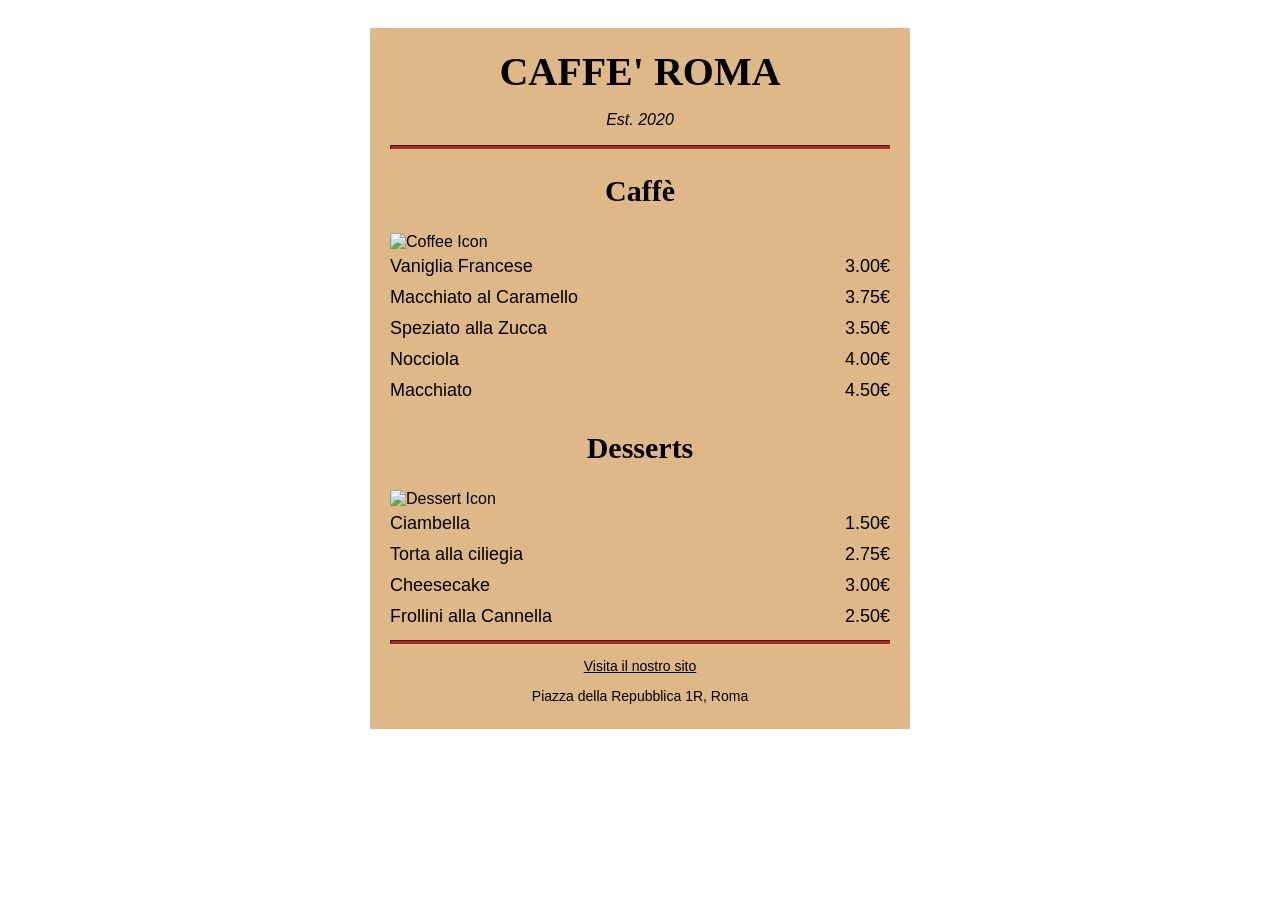
==== Projects/project01/index.html @ 7c8b6074 "Sorted folders Better looking folder, every projects and test i worked on filtered." ====
<!DOCTYPE html>
<html lang="it">
<head>
  <title>Cafe Menu</title>
  <link href="style.css" rel="stylesheet">
<meta charset="utf-8">
<meta name="viewport" content="width=device-width, initial-scale=1.0" />
</head>
<body>
  <div class="menu">
  <main>
    <h1>CAFFE' ROMA</h1>
    <p class="established">Est. 2020</p>
    <hr>

    <section>
      <h2>Caffè</h2>
      <img src="https://cdn.freecodecamp.org/curriculum/css-cafe/coffee.jpg" alt="Coffee Icon">
      <article class="item">
      <p class="flavor">Vaniglia Francese</p><p class="price">3.00€</p>
      </article>
      <article class="item">
      <p class="flavor">Macchiato al Caramello</p><p class="price">3.75€</p>
      </article>
      <article class="item">
      <p class="flavor">Speziato alla Zucca</p><p class="price">3.50€</p>
      </article>
      <article class="item">
      <p class="flavor">Nocciola</p><p class="price">4.00€</p>
      </article>
      <article class="item">
      <p class="flavor">Macchiato</p><p class="price">4.50€</p>
      </article>
    </section>

    <section>
      <h2>Desserts</h2>
      <img src="https://cdn.freecodecamp.org/curriculum/css-cafe/pie.jpg" alt="Dessert Icon">
      <article class="item">
      <p class="dessert">Ciambella</p><p class="price">1.50€</p>
      </article>
      <article class="item">
      <p class="dessert">Torta alla ciliegia</p><p class="price">2.75€</p>
      </article>
      <article class="item">
      <p class="dessert">Cheesecake</p><p class="price">3.00€</p>
      </article>
      <article class="item">
      <p class="dessert">Frollini alla Cannella</p><p class="price">2.50€</p>
      </article>
    </section>
    <hr>
    </main>
    <!-- FOOTER -->
    <footer>
      <p><a href="https://www.turismoroma.it/it/luoghi/piazza-della-repubblica" alt="_blank">Visita il nostro sito</a></p>
      <p class="address">Piazza della Repubblica 1R, Roma</p>
    </footer>
</html>
---- Projects/project01/style.css ----
/* MAIN SECTION */

body {
  background-image: url(https://cdn.freecodecamp.org/curriculum/css-cafe/beans.jpg);
  font-family: sans-serif;
  padding: 20px;
}

img {
  display: block;
  margin-left: auto;
  margin-right: auto;
}
h1 {
  font-size: 40px;
  margin-top: 0;
  margin-bottom: 15px;
}

h2 {
  font-size: 30px;
}

.established {
  font-style: italic;
}

h1, h2, p {
  text-align: center;
}

h1, h2 {
  font-family: Impact, serif;
}

.item p {
  display: inline-block;
  margin-top: 5px;
  margin-bottom: 5px;
  font-size: 18px;
}

.flavor, .dessert{
  text-align: left;
  width: 75%;
}

.price {
  text-align: right;
  width: 25%;
}
.menu {
  background-color: burlywood;
  width: 80%;
  margin-left: auto;
  margin-right: auto;
  padding: 20px;
  max-width: 500px;
}

hr {
  height: 2px;
  background-color: brown;
  border-color: brown;
}

/* FOOTER SECTION */

footer {
  font-size: 14px;
}

.address {
  margin-bottom: 5px;
}

a {
  color: black;
}

a:visited {
  color: black;
}

a:hover {
  color: brown;
}

a:active {
  color: brown;
}
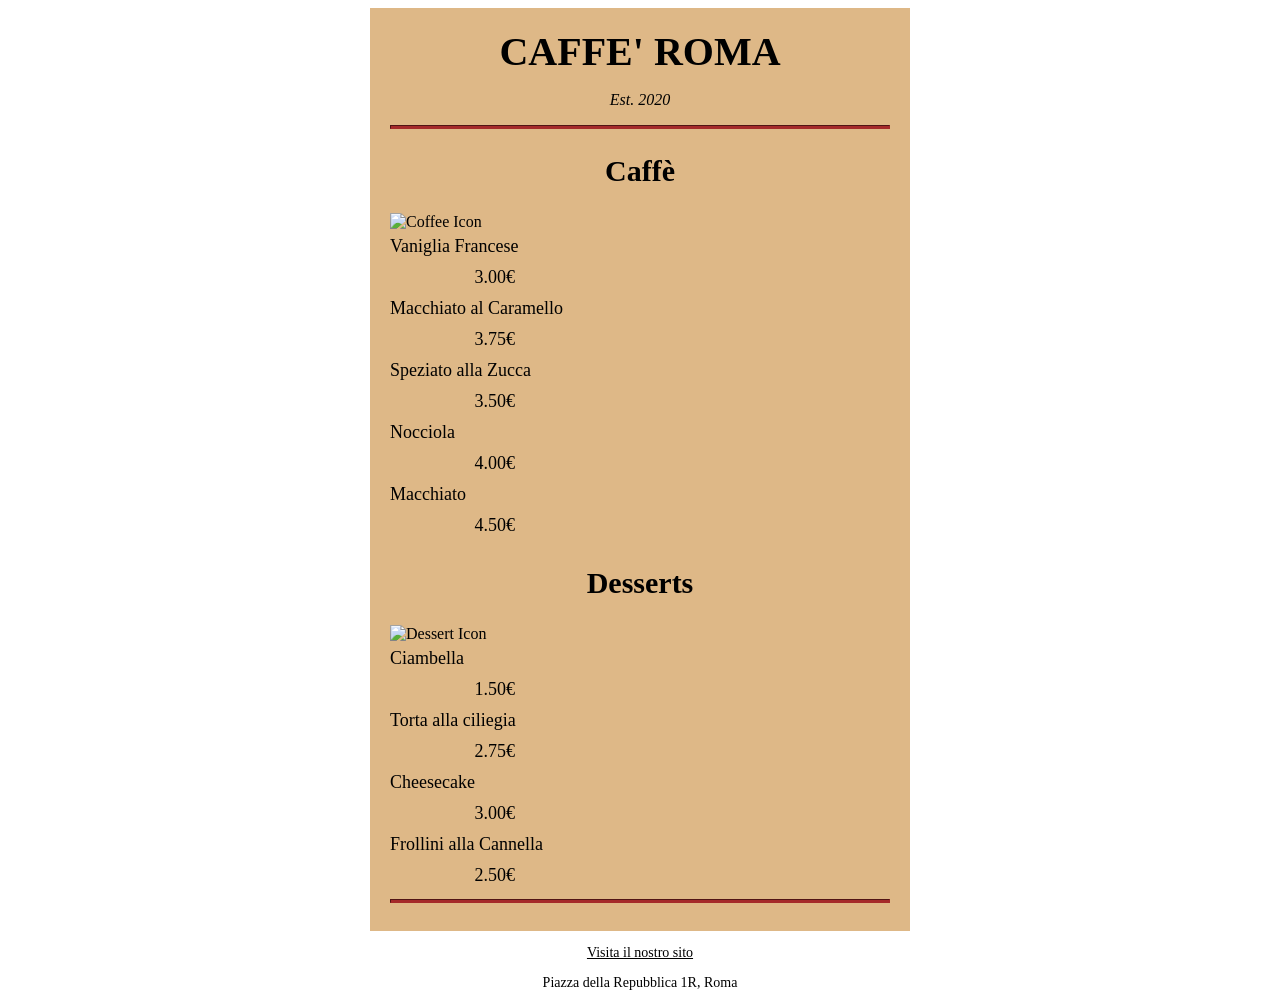
==== commit 71096542: "Project01 restored Deleted by accident." ====
--- a/Projects/project01/index.html
+++ b/Projects/project01/index.html
@@ -1,59 +1,73 @@
 <!DOCTYPE html>
 <html lang="it">
+
 <head>
-  <title>Cafe Menu</title>
-  <link href="style.css" rel="stylesheet">
-<meta charset="utf-8">
-<meta name="viewport" content="width=device-width, initial-scale=1.0" />
+    <title>Cafe Menu</title>
+    <link href="styles.css" rel="stylesheet">
+    <meta charset="utf-8">
+    <meta name="viewport" content="width=device-width, initial-scale=1.0" />
 </head>
+
 <body>
-  <div class="menu">
-  <main>
-    <h1>CAFFE' ROMA</h1>
-    <p class="established">Est. 2020</p>
-    <hr>
+    <div class="menu">
+        <main>
+            <h1>CAFFE' ROMA</h1>
+            <p class="established">Est. 2020</p>
+            <hr>
 
-    <section>
-      <h2>Caffè</h2>
-      <img src="https://cdn.freecodecamp.org/curriculum/css-cafe/coffee.jpg" alt="Coffee Icon">
-      <article class="item">
-      <p class="flavor">Vaniglia Francese</p><p class="price">3.00€</p>
-      </article>
-      <article class="item">
-      <p class="flavor">Macchiato al Caramello</p><p class="price">3.75€</p>
-      </article>
-      <article class="item">
-      <p class="flavor">Speziato alla Zucca</p><p class="price">3.50€</p>
-      </article>
-      <article class="item">
-      <p class="flavor">Nocciola</p><p class="price">4.00€</p>
-      </article>
-      <article class="item">
-      <p class="flavor">Macchiato</p><p class="price">4.50€</p>
-      </article>
-    </section>
+            <section>
+                <h2>Caffè</h2>
+                <img src="https://cdn.freecodecamp.org/curriculum/css-cafe/coffee.jpg" alt="Coffee Icon">
+                <article class="item">
+                    <p class="flavor">Vaniglia Francese</p>
+                    <p class="price">3.00€</p>
+                </article>
+                <article class="item">
+                    <p class="flavor">Macchiato al Caramello</p>
+                    <p class="price">3.75€</p>
+                </article>
+                <article class="item">
+                    <p class="flavor">Speziato alla Zucca</p>
+                    <p class="price">3.50€</p>
+                </article>
+                <article class="item">
+                    <p class="flavor">Nocciola</p>
+                    <p class="price">4.00€</p>
+                </article>
+                <article class="item">
+                    <p class="flavor">Macchiato</p>
+                    <p class="price">4.50€</p>
+                </article>
+            </section>
 
-    <section>
-      <h2>Desserts</h2>
-      <img src="https://cdn.freecodecamp.org/curriculum/css-cafe/pie.jpg" alt="Dessert Icon">
-      <article class="item">
-      <p class="dessert">Ciambella</p><p class="price">1.50€</p>
-      </article>
-      <article class="item">
-      <p class="dessert">Torta alla ciliegia</p><p class="price">2.75€</p>
-      </article>
-      <article class="item">
-      <p class="dessert">Cheesecake</p><p class="price">3.00€</p>
-      </article>
-      <article class="item">
-      <p class="dessert">Frollini alla Cannella</p><p class="price">2.50€</p>
-      </article>
-    </section>
-    <hr>
-    </main>
+            <section>
+                <h2>Desserts</h2>
+                <img src="https://cdn.freecodecamp.org/curriculum/css-cafe/pie.jpg" alt="Dessert Icon">
+                <article class="item">
+                    <p class="dessert">Ciambella</p>
+                    <p class="price">1.50€</p>
+                </article>
+                <article class="item">
+                    <p class="dessert">Torta alla ciliegia</p>
+                    <p class="price">2.75€</p>
+                </article>
+                <article class="item">
+                    <p class="dessert">Cheesecake</p>
+                    <p class="price">3.00€</p>
+                </article>
+                <article class="item">
+                    <p class="dessert">Frollini alla Cannella</p>
+                    <p class="price">2.50€</p>
+                </article>
+            </section>
+            <hr>
+        </main>
+    </div>
     <!-- FOOTER -->
     <footer>
-      <p><a href="https://www.turismoroma.it/it/luoghi/piazza-della-repubblica" alt="_blank">Visita il nostro sito</a></p>
-      <p class="address">Piazza della Repubblica 1R, Roma</p>
+        <p><a href="https://www.turismoroma.it/it/luoghi/piazza-della-repubblica" alt="_blank">Visita il nostro sito</a></p>
+        <p class="address">Piazza della Repubblica 1R, Roma</p>
     </footer>
+</body>
+
 </html>
--- a/Projects/project01/styles.css
+++ b/Projects/project01/styles.css
@@ -0,0 +1,100 @@
+@@ -1,
+91 + 0,
+0 @@
+/* MAIN SECTION */
+
+body {
+    background-image: url(https://cdn.freecodecamp.org/curriculum/css-cafe/beans.jpg);
+    font-family: sans-serif;
+    padding: 20px;
+}
+
+img {
+    display: block;
+    margin-left: auto;
+    margin-right: auto;
+}
+
+h1 {
+    font-size: 40px;
+    margin-top: 0;
+    margin-bottom: 15px;
+}
+
+h2 {
+    font-size: 30px;
+}
+
+.established {
+    font-style: italic;
+}
+
+h1,
+h2,
+p {
+    text-align: center;
+}
+
+h1,
+h2 {
+    font-family: Impact, serif;
+}
+
+.item p {
+    display: inline-block;
+    margin-top: 5px;
+    margin-bottom: 5px;
+    font-size: 18px;
+}
+
+.flavor,
+.dessert {
+    text-align: left;
+    width: 75%;
+}
+
+.price {
+    text-align: right;
+    width: 25%;
+}
+
+.menu {
+    background-color: burlywood;
+    width: 80%;
+    margin-left: auto;
+    margin-right: auto;
+    padding: 20px;
+    max-width: 500px;
+}
+
+hr {
+    height: 2px;
+    background-color: brown;
+    border-color: brown;
+}
+
+/* FOOTER SECTION */
+
+footer {
+    font-size: 14px;
+}
+
+.address {
+    margin-bottom: 5px;
+}
+
+a {
+    color: black;
+}
+
+a:visited {
+    color: black;
+}
+
+a:hover {
+    color: brown;
+}
+
+a:active {
+    color: brown;
+}
